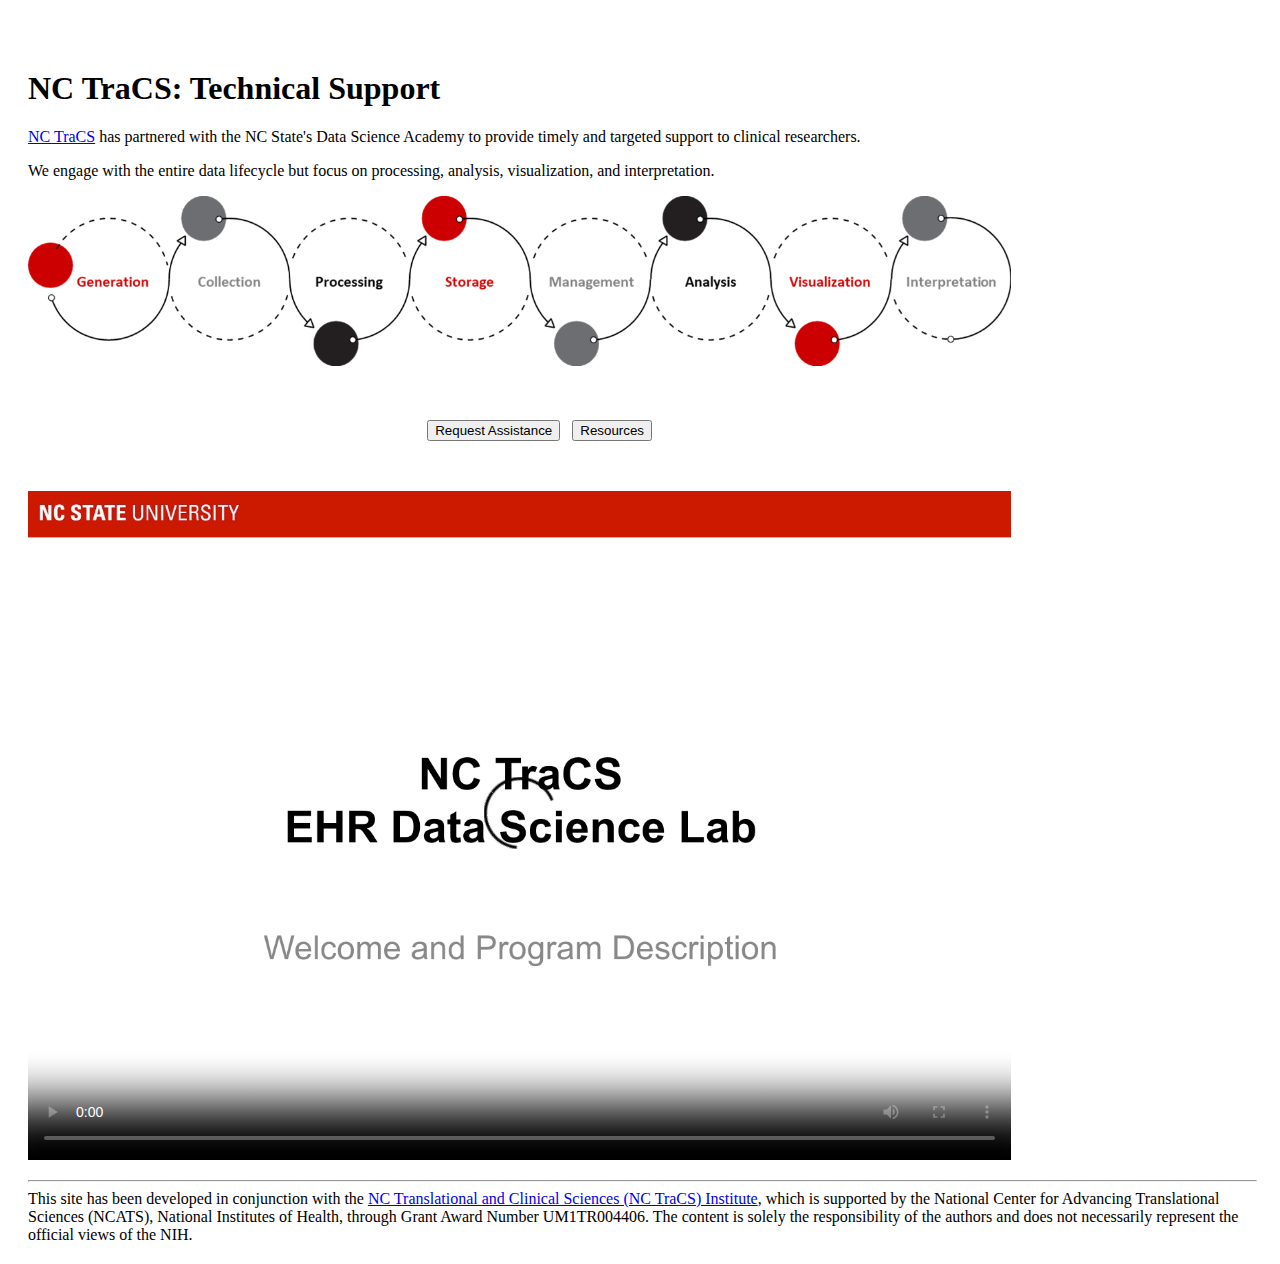
==== index.html @ 795fb9cd "add responsiveness to lead video and process image" ====
<!doctype html>
<html lang="en">
  <head>
    <!-- Required meta tags -->
    <meta charset="utf-8">
    <meta name="viewport" content="width=device-width, initial-scale=1, shrink-to-fit=no">

    <!-- Bootstrap CSS -->
    <link rel="stylesheet" href="https://cdn.ncsu.edu/brand-assets/bootstrap-4/css/bootstrap.min.css">
    
<link rel="icon" type="image/x-icon" href="https://cdn.ncsu.edu/brand-assets/favicons/favicon.ico" sizes="any">
<link rel="icon" href="https://cdn.ncsu.edu/brand-assets/favicons/favicon.svg" type="image/svg+xml">
<link rel="apple-touch-icon" href="https://cdn.ncsu.edu/brand-assets/favicons/apple-touch-icon.png">
<link rel="manifest" href="https://cdn.ncsu.edu/brand-assets/favicons/manifest.webmanifest">

    <title>NC TraCS: Technical Support</title>
    <style>
        .centered-div {
            width: 80%;
            text-align: center; /* This centers the content inside the div */
            margin: 50px 20px 50px 20px;
        }
    </style>
    <script>
        // Function to navigate to a URL
        function goToUrl(url) {
            window.location.href = url;
        }
    </script>
  </head>
  <body>
  <div id="ncstate-utility-bar" data-prop-show-brick="1" data-prop-cse-id="00578865650663686:7xmauxacbr4" ></div>
<script src="https://cdn.ncsu.edu/brand-assets/utility-bar/v3/ncstate-utility-bar.js"></script>
<div style="margin:70px 15px 20px 20px;">
    <h1>NC TraCS: Technical Support</h1>
    
    <a href="https://tracs.unc.edu/" >NC TraCS</a> has partnered with the NC State's Data Science
    Academy to provide timely and targeted support to clinical researchers.
    <p>
    We engage with the entire data lifecycle but focus on processing, analysis, visualization, and interpretation.
    <p>
    <img src="lifecycle.png" width="80%" height="auto">
    <p>

<div class ="centered-div">
<button onclick="goToUrl('https://docs.google.com/forms/d/e/1FAIpQLSfMQGCQtg0p8gk2t1lkefRuXnnImP1FLE3_Gm_H8L6TVrQ7pA/viewform?usp=sharing')" type="button" class="btn-primary" >Request Assistance</button>
&nbsp;&nbsp;<button onclick="goToUrl('resources.html')" type="button" class="btn-primary">Resources</button>
</div>
<p>
    <video width="80%" controls poster="videos/welcome.png">
        <source src="videos/IntroAndWelcome.mp4" type="video/mp4" >
        Your browser does not support the video tag.
    </video>


<hr>
This site has been developed in conjunction with the <a href="https://tracs.unc.edu/">NC Translational and Clinical Sciences (NC TraCS) Institute</a>, 
which is supported by the National Center for Advancing Translational Sciences (NCATS), National Institutes of Health, through Grant Award Number UM1TR004406.
The content is solely the responsibility of the authors and does not necessarily represent the official views of the NIH.

</div>  
    <!-- Optional JavaScript -->
    <!-- jQuery first, then Popper.js, then Bootstrap JS -->
    <script src="https://code.jquery.com/jquery-3.3.1.slim.min.js" integrity="sha384-q8i/X+965DzO0rT7abK41JStQIAqVgRVzpbzo5smXKp4YfRvH+8abtTE1Pi6jizo" crossorigin="anonymous"></script>
    <script src="https://cdnjs.cloudflare.com/ajax/libs/popper.js/1.14.0/umd/popper.min.js" integrity="sha384-cs/chFZiN24E4KMATLdqdvsezGxaGsi4hLGOzlXwp5UZB1LY//20VyM2taTB4QvJ" crossorigin="anonymous"></script>
    <script src="https://cdn.ncsu.edu/brand-assets/bootstrap-4/js/bootstrap.min.js"></script>
  </body>
</html>
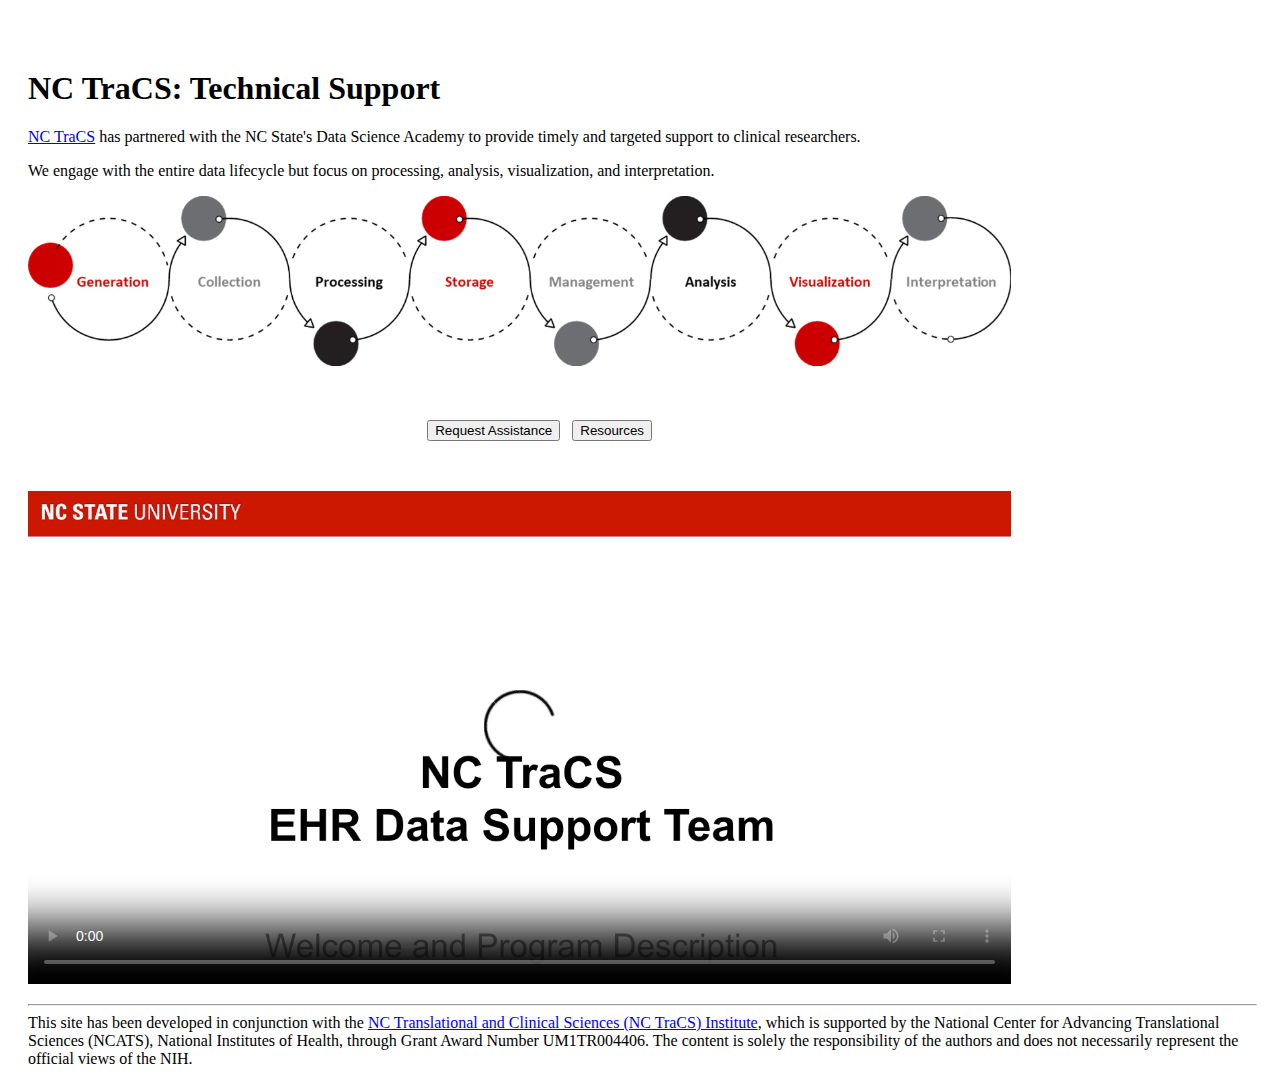
==== commit ab1e7d5d: "add closed captioning to the welcome video" ====
--- a/index.html
+++ b/index.html
@@ -48,7 +48,8 @@
 </div>
 <p>
     <video width="80%" controls poster="videos/welcome.png">
-        <source src="videos/IntroAndWelcome.mp4" type="video/mp4" >
+        <source src="videos/IntroAndWelcome.mp4" type="video/mp4" />
+          <track label="English" kind="captions" srclang="en" src="videos/transcript.vtt" default />
         Your browser does not support the video tag.
     </video>
 
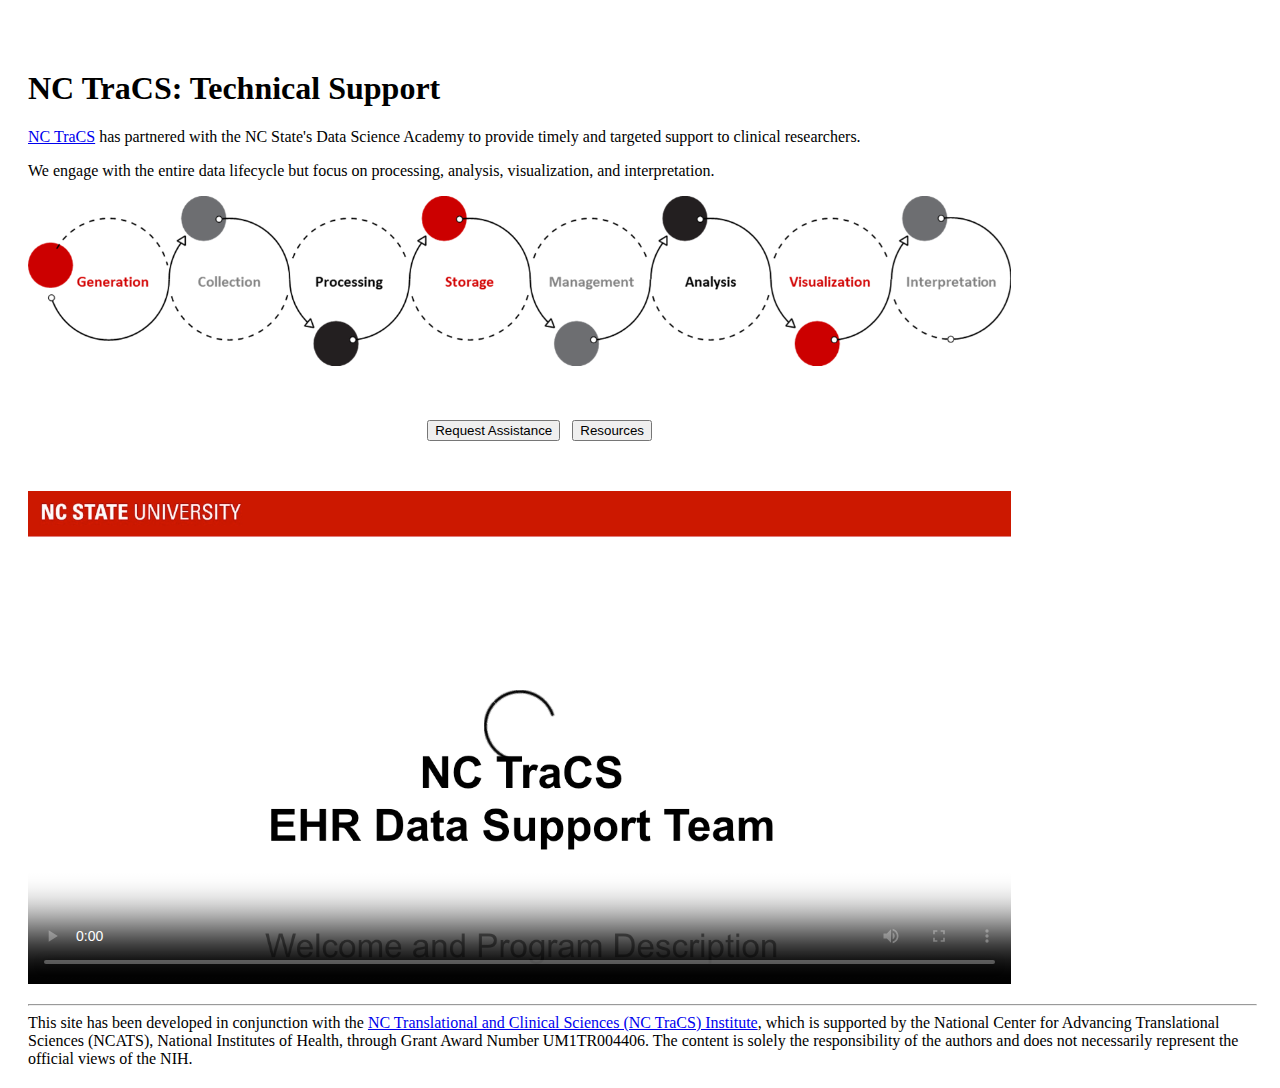
==== commit 0a897073: "add title and alt text to image" ====
--- a/index.html
+++ b/index.html
@@ -39,7 +39,9 @@
     <p>
     We engage with the entire data lifecycle but focus on processing, analysis, visualization, and interpretation.
     <p>
-    <img src="lifecycle.png" width="80%" height="auto">
+    <img src="lifecycle.png" width="80%" height="auto" 
+         title="Data Analysis Lifecycle"
+         alt="lifecycle process diagram: generation, collection, processing, storage, management, analysis, visualization, and interpretation" />
     <p>
 
 <div class ="centered-div">
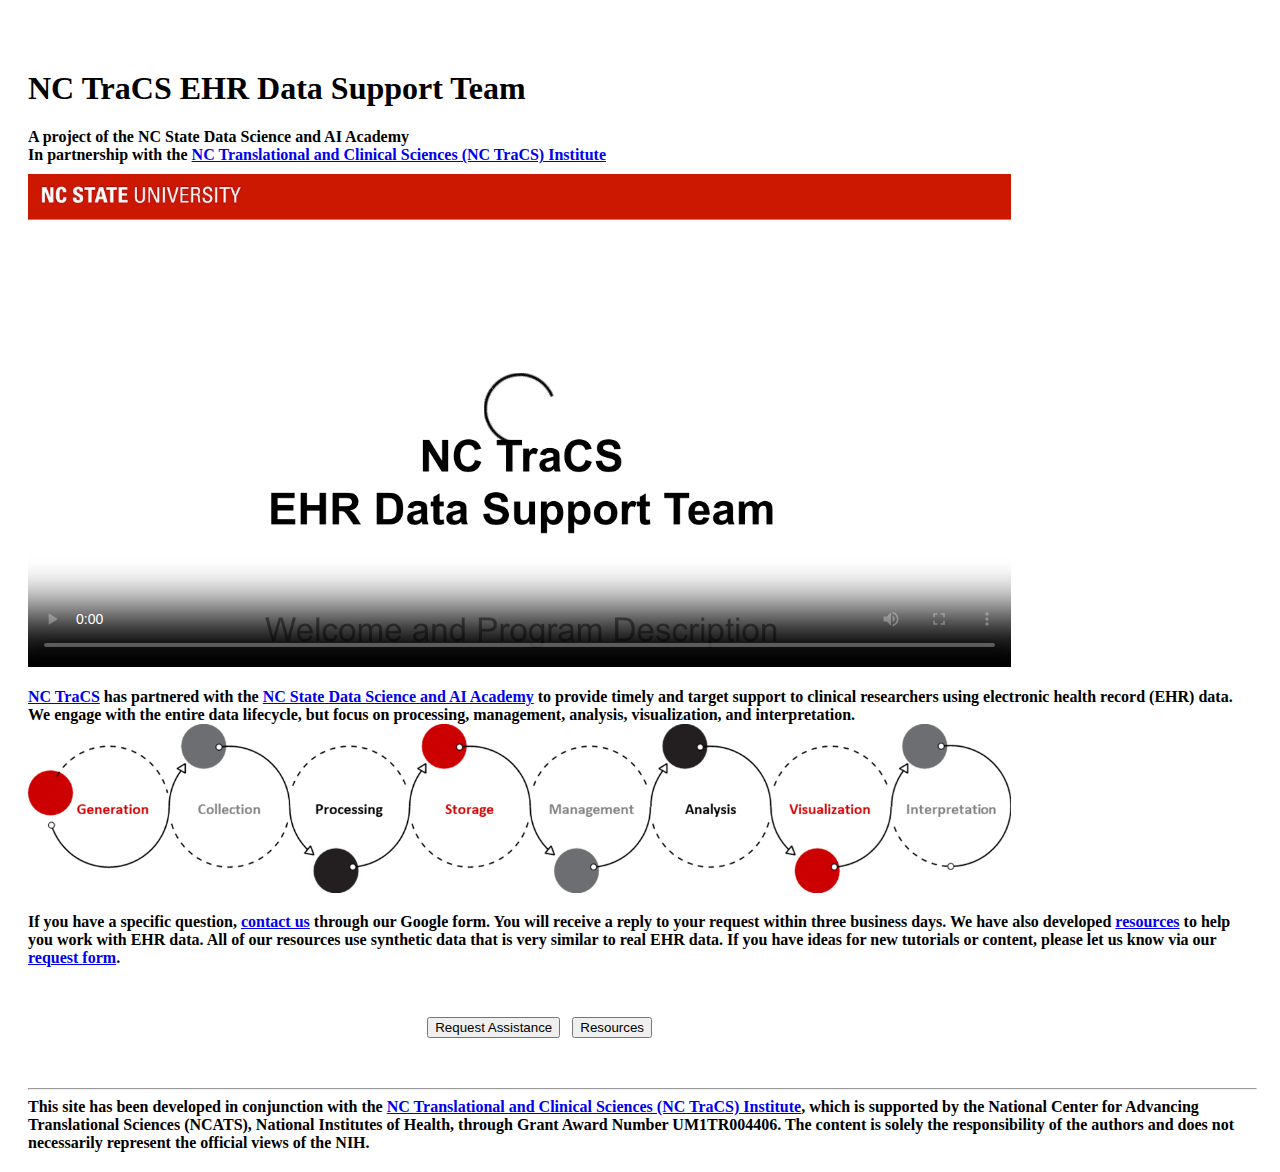
==== commit b33ac5af: "homepage update" ====
--- a/index.html
+++ b/index.html
@@ -13,7 +13,7 @@
 <link rel="apple-touch-icon" href="https://cdn.ncsu.edu/brand-assets/favicons/apple-touch-icon.png">
 <link rel="manifest" href="https://cdn.ncsu.edu/brand-assets/favicons/manifest.webmanifest">
 
-    <title>NC TraCS: Technical Support</title>
+    <title> NC TraCS EHR Data Support Team</title>
     <style>
         .centered-div {
             width: 80%;
@@ -32,28 +32,37 @@
   <div id="ncstate-utility-bar" data-prop-show-brick="1" data-prop-cse-id="00578865650663686:7xmauxacbr4" ></div>
 <script src="https://cdn.ncsu.edu/brand-assets/utility-bar/v3/ncstate-utility-bar.js"></script>
 <div style="margin:70px 15px 20px 20px;">
-    <h1>NC TraCS: Technical Support</h1>
-    
-    <a href="https://tracs.unc.edu/" >NC TraCS</a> has partnered with the NC State's Data Science
-    Academy to provide timely and targeted support to clinical researchers.
+    <h1> NC TraCS EHR Data Support Team</h1>
+    <b>A project of the NC State Data Science and AI Academy</b><br>
+    <b>In partnership with the  <a href="https://tracs.unc.edu/">NC Translational and Clinical Sciences (NC TraCS) Institute</a>
+    <p style="margin-top:10px">
+    <video width="80%" controls poster="videos/welcome.png">
+        <source src="videos/IntroAndWelcome.mp4" type="video/mp4" />
+          <track label="English" kind="captions" srclang="en" src="videos/transcript.vtt" default />
+        Your browser does not support the video tag.
+    </video>
     <p>
-    We engage with the entire data lifecycle but focus on processing, analysis, visualization, and interpretation.
-    <p>
+    <a href='https://tracs.unc.edu/'>NC TraCS</a> has partnered with the 
+    <a href="https://datascienceacademy.ncsu.edu/">NC State Data Science and AI Academy</a> 
+    to provide  timely and target support to clinical researchers using electronic health record (EHR) data.
+
+     We engage with the entire data lifecycle, but focus on processing, management, analysis, visualization, and interpretation.
     <img src="lifecycle.png" width="80%" height="auto" 
          title="Data Analysis Lifecycle"
          alt="lifecycle process diagram: generation, collection, processing, storage, management, analysis, visualization, and interpretation" />
     <p>
+    If you have a specific question, <a href="https://docs.google.com/forms/d/e/1FAIpQLSfMQGCQtg0p8gk2t1lkefRuXnnImP1FLE3_Gm_H8L6TVrQ7pA/viewform?usp=sharing'">
+    contact us</a> through our Google form. You will receive a reply to your request within three business days.
+
+    We have also developed <a href="resources.html">resources</a> to help you work with EHR data. All of our resources use synthetic data that is very similar to real EHR data. 
+    If you have ideas for new tutorials or content, please let us know via our 
+    <a href="https://docs.google.com/forms/d/e/1FAIpQLSfMQGCQtg0p8gk2t1lkefRuXnnImP1FLE3_Gm_H8L6TVrQ7pA/viewform?usp=sharing'">request form</a>.
+
 
 <div class ="centered-div">
 <button onclick="goToUrl('https://docs.google.com/forms/d/e/1FAIpQLSfMQGCQtg0p8gk2t1lkefRuXnnImP1FLE3_Gm_H8L6TVrQ7pA/viewform?usp=sharing')" type="button" class="btn-primary" >Request Assistance</button>
 &nbsp;&nbsp;<button onclick="goToUrl('resources.html')" type="button" class="btn-primary">Resources</button>
 </div>
-<p>
-    <video width="80%" controls poster="videos/welcome.png">
-        <source src="videos/IntroAndWelcome.mp4" type="video/mp4" />
-          <track label="English" kind="captions" srclang="en" src="videos/transcript.vtt" default />
-        Your browser does not support the video tag.
-    </video>
 
 
 <hr>
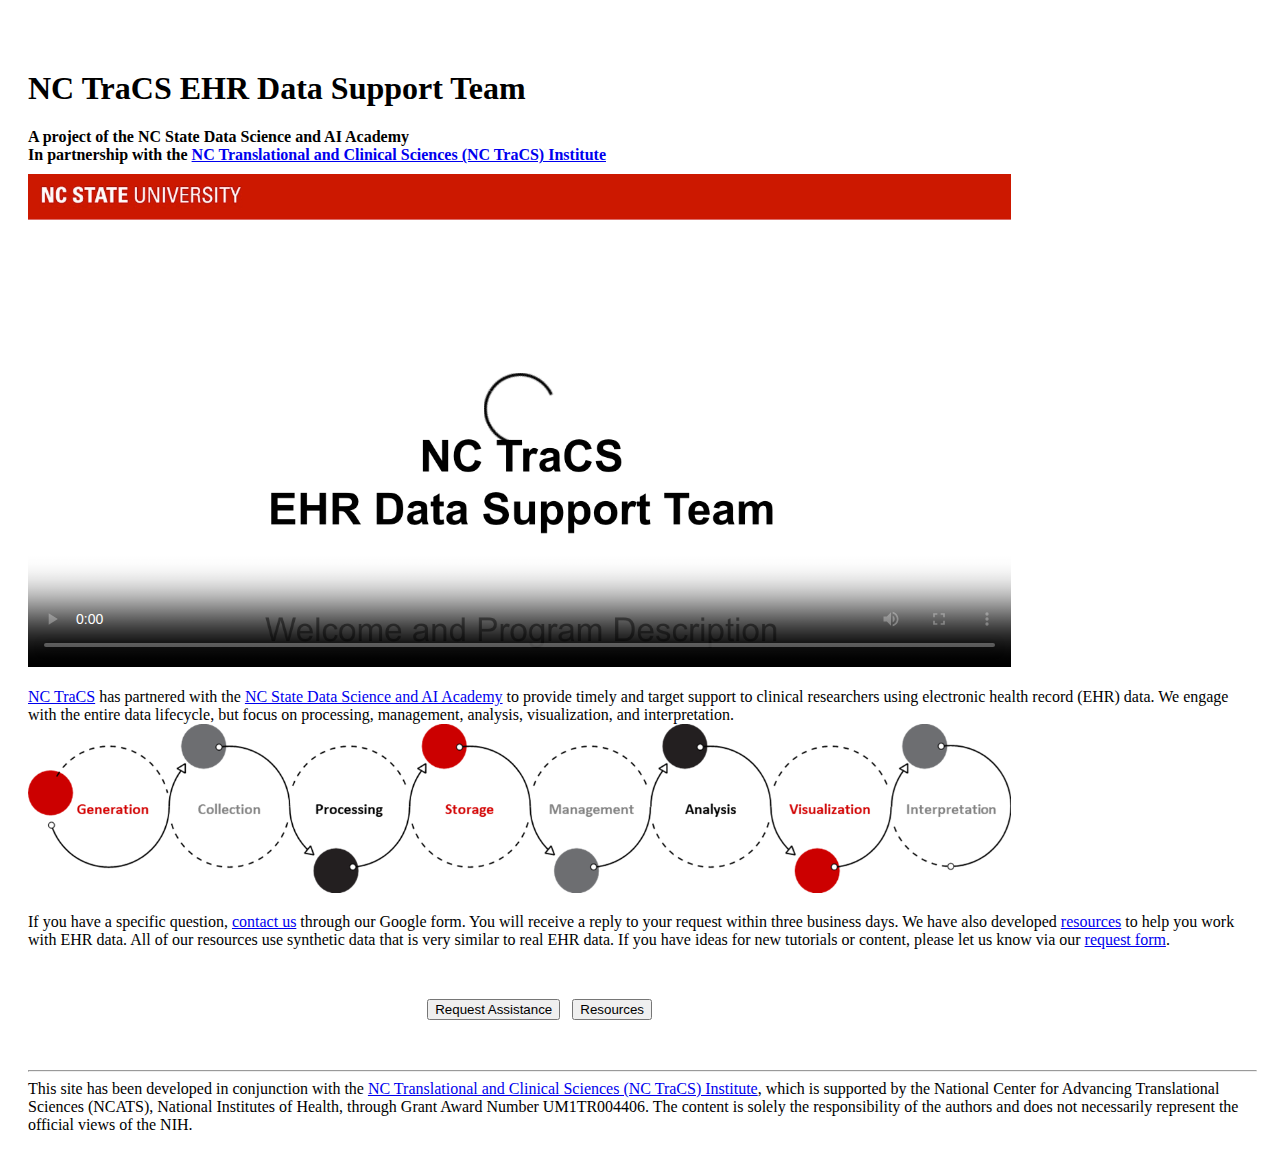
==== commit c22968f2: "index.html - fixed bolding" ====
--- a/index.html
+++ b/index.html
@@ -34,7 +34,7 @@
 <div style="margin:70px 15px 20px 20px;">
     <h1> NC TraCS EHR Data Support Team</h1>
     <b>A project of the NC State Data Science and AI Academy</b><br>
-    <b>In partnership with the  <a href="https://tracs.unc.edu/">NC Translational and Clinical Sciences (NC TraCS) Institute</a>
+    <b>In partnership with the  <a href="https://tracs.unc.edu/">NC Translational and Clinical Sciences (NC TraCS) Institute</a></b>
     <p style="margin-top:10px">
     <video width="80%" controls poster="videos/welcome.png">
         <source src="videos/IntroAndWelcome.mp4" type="video/mp4" />
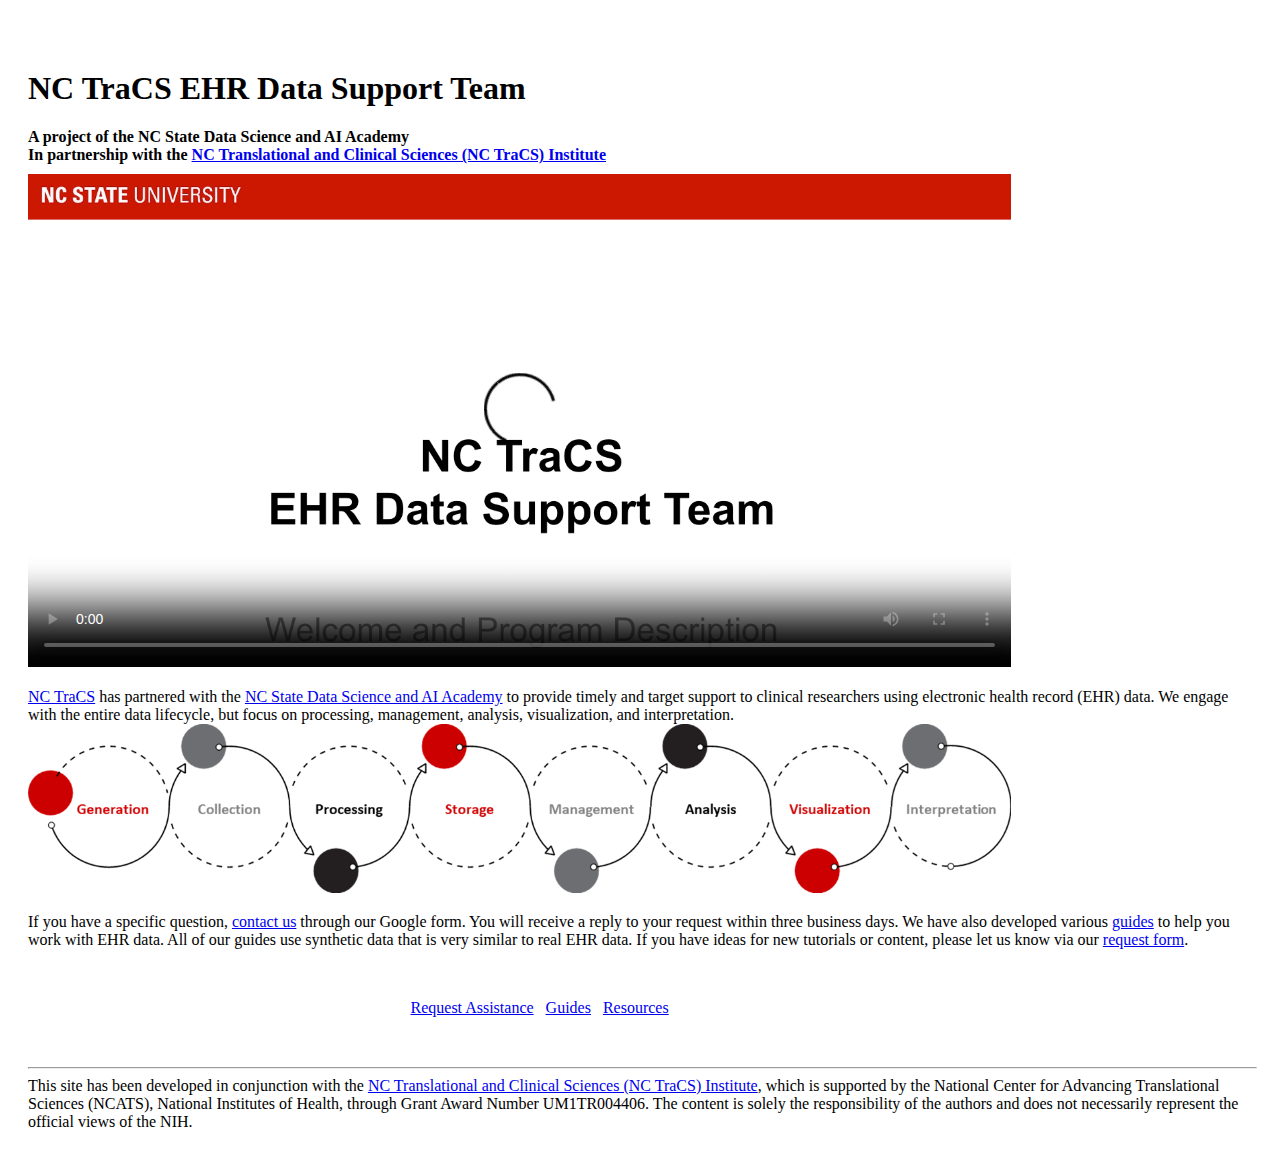
==== commit f377f662: "added resources sections.  Moved existing resource to guide" ====
--- a/index.html
+++ b/index.html
@@ -54,14 +54,15 @@
     If you have a specific question, <a href="https://docs.google.com/forms/d/e/1FAIpQLSfMQGCQtg0p8gk2t1lkefRuXnnImP1FLE3_Gm_H8L6TVrQ7pA/viewform?usp=sharing'">
     contact us</a> through our Google form. You will receive a reply to your request within three business days.
 
-    We have also developed <a href="resources.html">resources</a> to help you work with EHR data. All of our resources use synthetic data that is very similar to real EHR data. 
+    We have also developed various <a href="guides.html">guides</a> to help you work with EHR data. All of our guides use synthetic data that is very similar to real EHR data. 
     If you have ideas for new tutorials or content, please let us know via our 
     <a href="https://docs.google.com/forms/d/e/1FAIpQLSfMQGCQtg0p8gk2t1lkefRuXnnImP1FLE3_Gm_H8L6TVrQ7pA/viewform?usp=sharing'">request form</a>.
 
 
 <div class ="centered-div">
-<button onclick="goToUrl('https://docs.google.com/forms/d/e/1FAIpQLSfMQGCQtg0p8gk2t1lkefRuXnnImP1FLE3_Gm_H8L6TVrQ7pA/viewform?usp=sharing')" type="button" class="btn-primary" >Request Assistance</button>
-&nbsp;&nbsp;<button onclick="goToUrl('resources.html')" type="button" class="btn-primary">Resources</button>
+<a href='https://docs.google.com/forms/d/e/1FAIpQLSfMQGCQtg0p8gk2t1lkefRuXnnImP1FLE3_Gm_H8L6TVrQ7pA/viewform?usp=sharing')" role="button" class="btn btn-primary" >Request Assistance</a>
+&nbsp;&nbsp;<a href='guides.html' role="button" class="btn btn-primary">Guides</a>
+&nbsp;&nbsp;<a href='resources.html' role="button" class="btn btn-primary">Resources</a>
 </div>
 
 
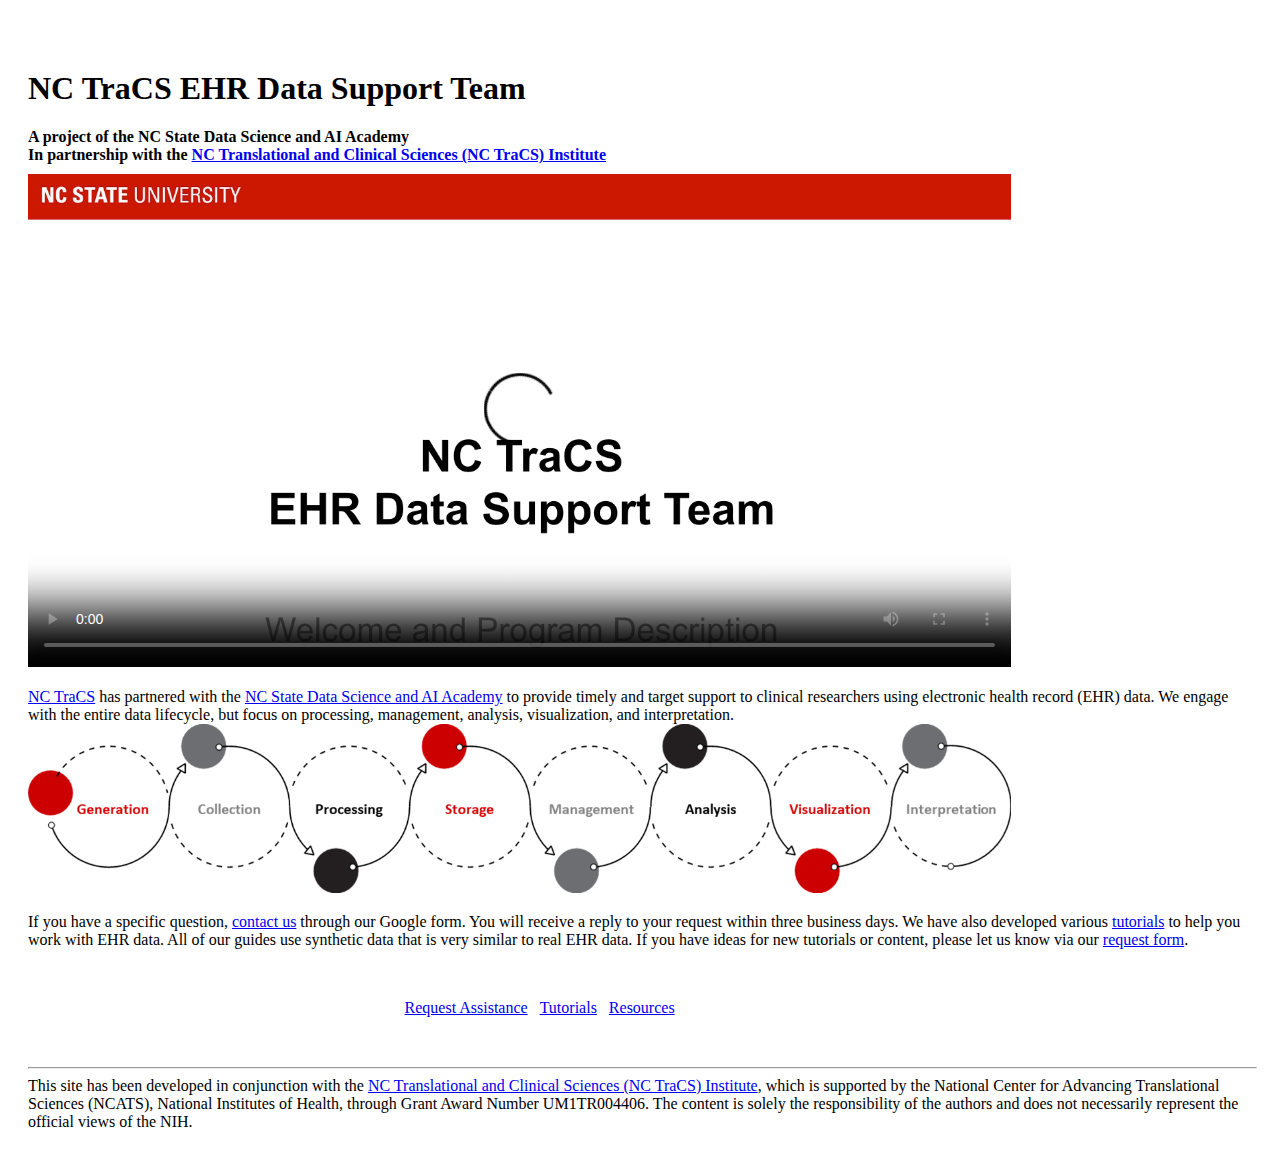
==== commit b8384db3: "tutorials" ====
--- a/index.html
+++ b/index.html
@@ -54,14 +54,14 @@
     If you have a specific question, <a href="https://docs.google.com/forms/d/e/1FAIpQLSfMQGCQtg0p8gk2t1lkefRuXnnImP1FLE3_Gm_H8L6TVrQ7pA/viewform?usp=sharing'">
     contact us</a> through our Google form. You will receive a reply to your request within three business days.
 
-    We have also developed various <a href="guides.html">guides</a> to help you work with EHR data. All of our guides use synthetic data that is very similar to real EHR data. 
+    We have also developed various <a href="guides.html">tutorials</a> to help you work with EHR data. All of our guides use synthetic data that is very similar to real EHR data. 
     If you have ideas for new tutorials or content, please let us know via our 
     <a href="https://docs.google.com/forms/d/e/1FAIpQLSfMQGCQtg0p8gk2t1lkefRuXnnImP1FLE3_Gm_H8L6TVrQ7pA/viewform?usp=sharing'">request form</a>.
 
 
 <div class ="centered-div">
 <a href='https://docs.google.com/forms/d/e/1FAIpQLSfMQGCQtg0p8gk2t1lkefRuXnnImP1FLE3_Gm_H8L6TVrQ7pA/viewform?usp=sharing')" role="button" class="btn btn-primary" >Request Assistance</a>
-&nbsp;&nbsp;<a href='guides.html' role="button" class="btn btn-primary">Guides</a>
+&nbsp;&nbsp;<a href='guides.html' role="button" class="btn btn-primary">Tutorials</a>
 &nbsp;&nbsp;<a href='resources.html' role="button" class="btn btn-primary">Resources</a>
 </div>
 
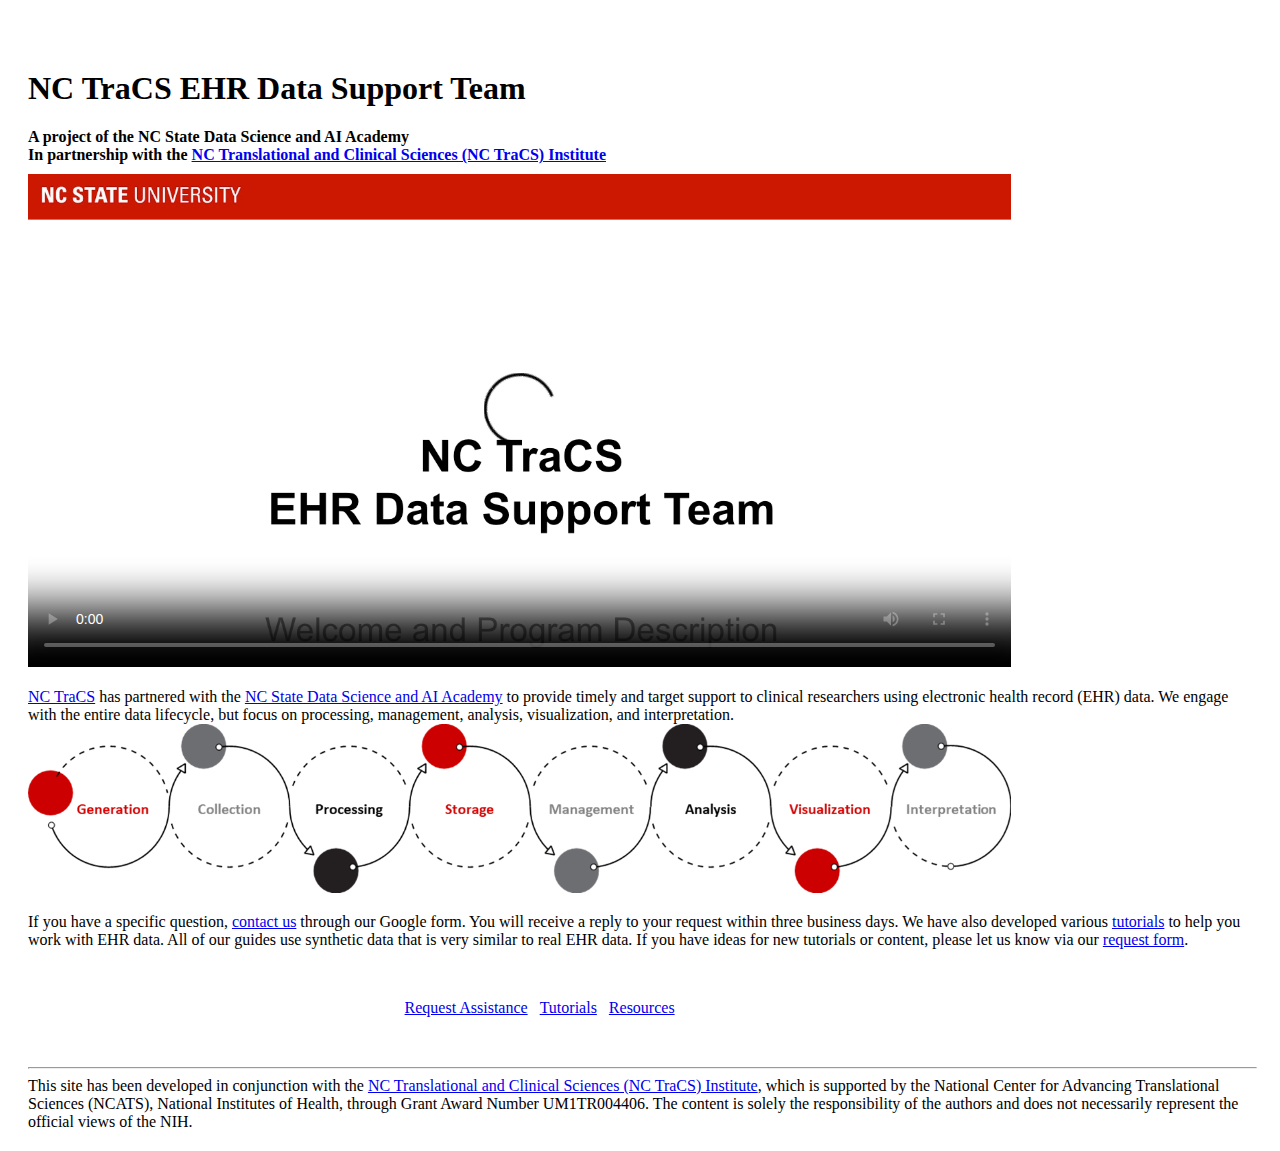
==== commit 89180724: "website updates" ====
--- a/index.html
+++ b/index.html
@@ -54,14 +54,14 @@
     If you have a specific question, <a href="https://docs.google.com/forms/d/e/1FAIpQLSfMQGCQtg0p8gk2t1lkefRuXnnImP1FLE3_Gm_H8L6TVrQ7pA/viewform?usp=sharing'">
     contact us</a> through our Google form. You will receive a reply to your request within three business days.
 
-    We have also developed various <a href="guides.html">tutorials</a> to help you work with EHR data. All of our guides use synthetic data that is very similar to real EHR data. 
+    We have also developed various <a href="tutorials.html">tutorials</a> to help you work with EHR data. All of our guides use synthetic data that is very similar to real EHR data. 
     If you have ideas for new tutorials or content, please let us know via our 
     <a href="https://docs.google.com/forms/d/e/1FAIpQLSfMQGCQtg0p8gk2t1lkefRuXnnImP1FLE3_Gm_H8L6TVrQ7pA/viewform?usp=sharing'">request form</a>.
 
 
 <div class ="centered-div">
 <a href='https://docs.google.com/forms/d/e/1FAIpQLSfMQGCQtg0p8gk2t1lkefRuXnnImP1FLE3_Gm_H8L6TVrQ7pA/viewform?usp=sharing')" role="button" class="btn btn-primary" >Request Assistance</a>
-&nbsp;&nbsp;<a href='guides.html' role="button" class="btn btn-primary">Tutorials</a>
+&nbsp;&nbsp;<a href='tutorials.html' role="button" class="btn btn-primary">Tutorials</a>
 &nbsp;&nbsp;<a href='resources.html' role="button" class="btn btn-primary">Resources</a>
 </div>
 
